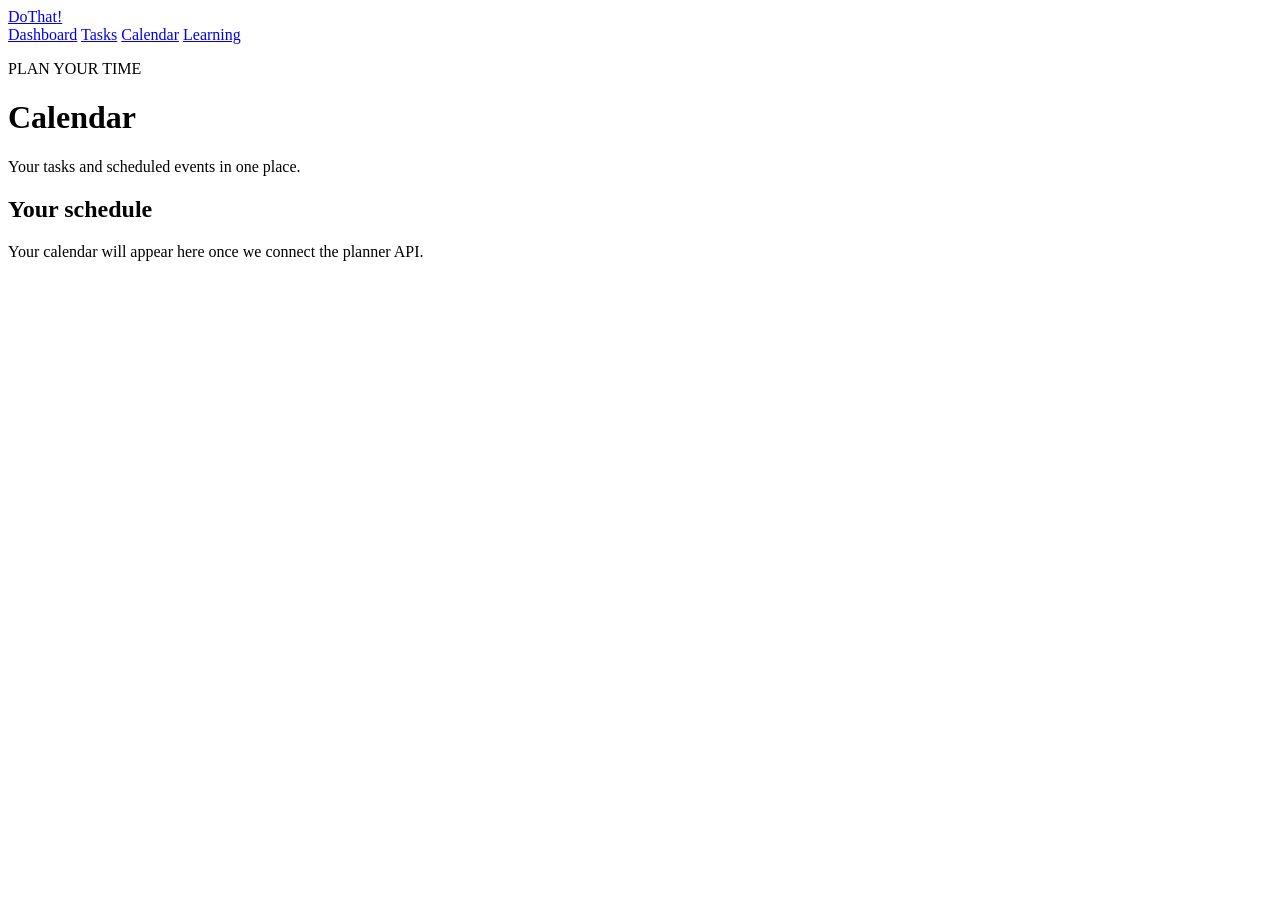
==== web/calendar.html @ 95f11bde "added working web ui" ====
<!DOCTYPE html>
<html lang="en">

<head>
    <meta charset="UTF-8">
    <meta name="viewport" content="width=device-width, initial-scale=1.0">
    <title>DoThat! — Calendar</title>

    <link rel="stylesheet" href="/assets/css/style.css">
    <link rel="stylesheet" href="/assets/css/layout.css">
    <link rel="stylesheet" href="/assets/css/components.css">

    <script src="/assets/js/api.js" defer></script>
    <script src="/assets/js/app.js" defer></script>
</head>

<body>
    <aside class="sidebar">
        <a class="logo" href="/">DoThat<span>!</span></a>
        <nav>
            <a class="nav-link" href="/">Dashboard</a>
            <a class="nav-link" href="/tasks.html">Tasks</a>
            <a class="nav-link active" href="/calendar.html">Calendar</a>
            <a class="nav-link" href="/learning.html">Learning</a>
        </nav>
    </aside>

    <main class="main-content">
        <header class="page-header">
            <div>
                <p class="eyebrow">PLAN YOUR TIME</p>
                <h1>Calendar</h1>
                <p class="subtitle">Your tasks and scheduled events in one place.</p>
            </div>
        </header>

        <section class="card section-card">
            <h2>Your schedule</h2>
            <p class="muted">Your calendar will appear here once we connect the planner API.</p>
            <div id="calendar-view"></div>
        </section>
    </main>
</body>

</html>
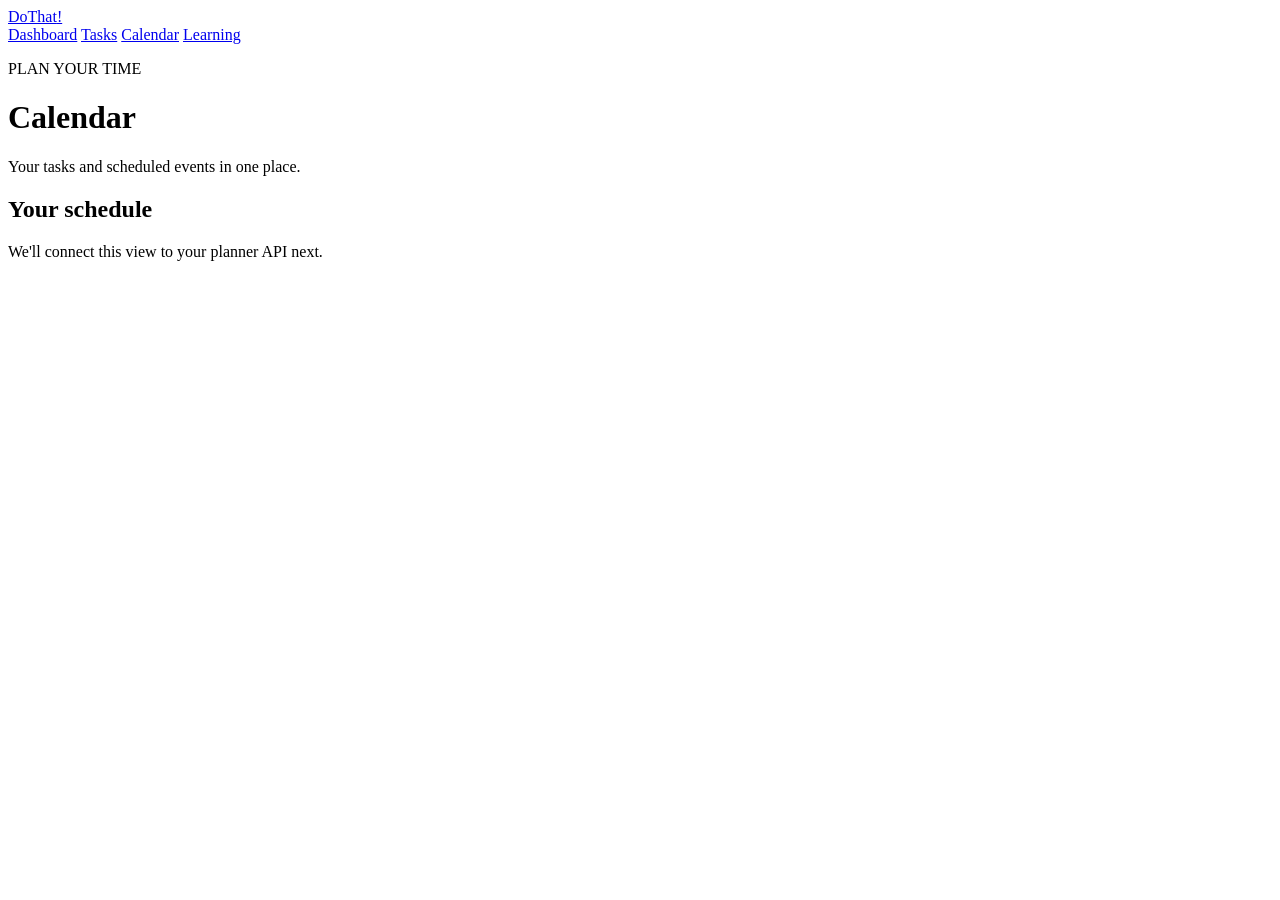
==== commit 1bb4813a: "added task api support" ====
--- a/web/calendar.html
+++ b/web/calendar.html
@@ -36,7 +36,9 @@
 
         <section class="card section-card">
             <h2>Your schedule</h2>
-            <p class="muted">Your calendar will appear here once we connect the planner API.</p>
+            <p class="muted">
+                We'll connect this view to your planner API next.
+            </p>
             <div id="calendar-view"></div>
         </section>
     </main>
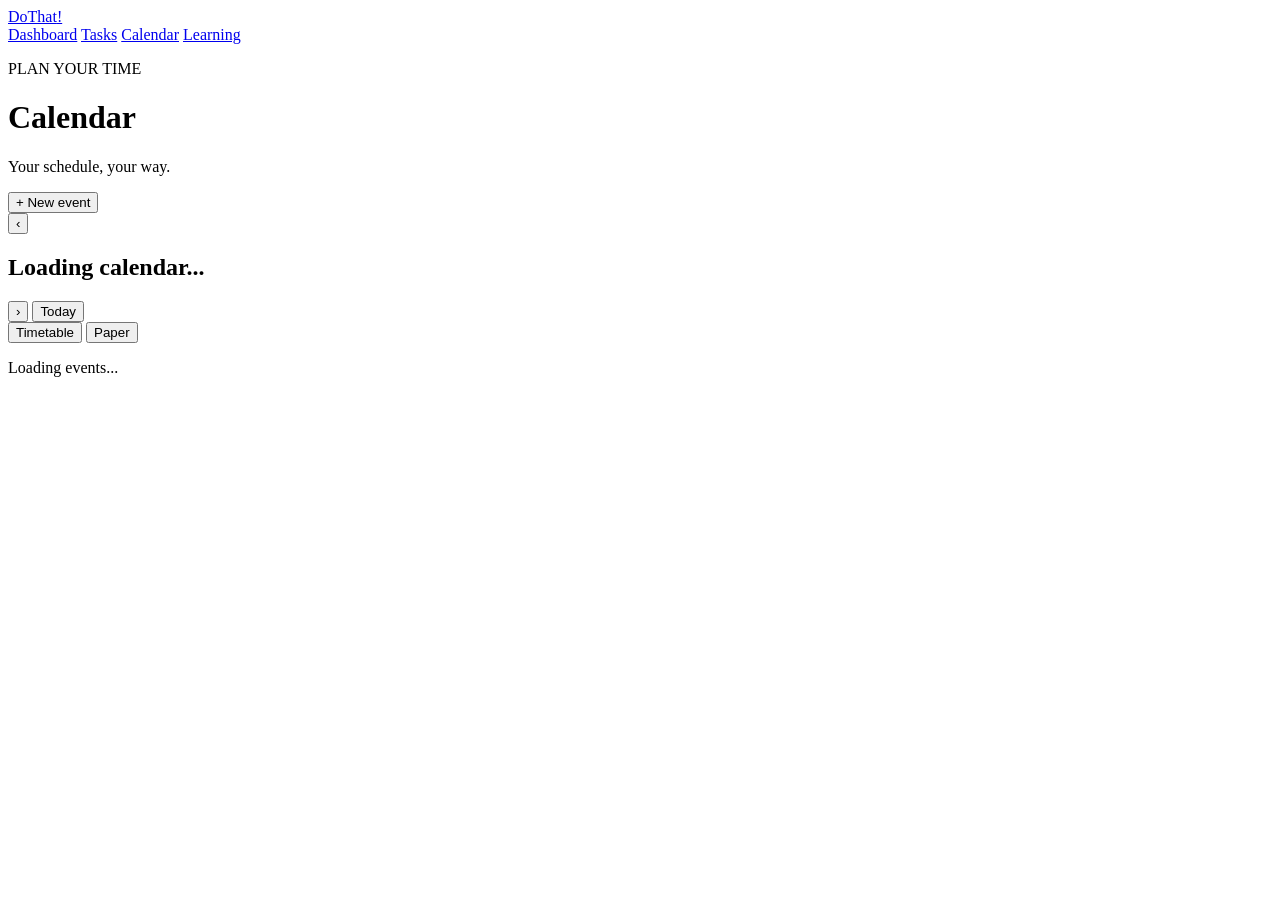
==== commit 18bd3b40: "added planner api support" ====
--- a/web/calendar.html
+++ b/web/calendar.html
@@ -4,6 +4,7 @@
 <head>
     <meta charset="UTF-8">
     <meta name="viewport" content="width=device-width, initial-scale=1.0">
+
     <title>DoThat! — Calendar</title>
 
     <link rel="stylesheet" href="/assets/css/style.css">
@@ -12,11 +13,13 @@
 
     <script src="/assets/js/api.js" defer></script>
     <script src="/assets/js/app.js" defer></script>
+    <script src="/assets/js/calendar.js" defer></script>
 </head>
 
 <body>
     <aside class="sidebar">
         <a class="logo" href="/">DoThat<span>!</span></a>
+
         <nav>
             <a class="nav-link" href="/">Dashboard</a>
             <a class="nav-link" href="/tasks.html">Tasks</a>
@@ -30,18 +33,84 @@
             <div>
                 <p class="eyebrow">PLAN YOUR TIME</p>
                 <h1>Calendar</h1>
-                <p class="subtitle">Your tasks and scheduled events in one place.</p>
+                <p class="subtitle">Your schedule, your way.</p>
             </div>
+<button class="button" id="toggle-create-form" type="button">
+    + New event
+</button>
         </header>
 
-        <section class="card section-card">
-            <h2>Your schedule</h2>
-            <p class="muted">
-                We'll connect this view to your planner API next.
-            </p>
-            <div id="calendar-view"></div>
+        <section class="card section-card create-event-card" id="create-event-card" hidden>
+            <div class="section-header">
+                <h2>Create an event</h2>
+                <button class="small-button" id="cancel-create" type="button">
+                    Cancel
+                </button>
+            </div>
+        
+            <form id="create-event-form" class="task-form">
+                <label for="event-title">Title</label>
+                <input id="event-title" name="title" type="text" maxlength="200" placeholder="e.g. German lesson" required>
+        
+                <label for="event-description">Description</label>
+                <textarea id="event-description" name="description" rows="2" placeholder="Optional details..."></textarea>
+        
+                <label for="event-task-id">Linked task ID (optional)</label>
+                <input id="event-task-id" name="task_id" type="text" placeholder="Link an existing task">
+        
+                <div class="form-grid">
+                    <div>
+                        <label for="event-start">Starts</label>
+                        <input id="event-start" name="start_time" type="datetime-local" required>
+                    </div>
+        
+                    <div>
+                        <label for="event-end">Ends (optional)</label>
+                        <input id="event-end" name="end_time" type="datetime-local">
+                    </div>
+                </div>
+        
+                <button class="button" type="submit">Save event</button>
+                <p id="event-form-message" class="form-message" aria-live="polite"></p>
+            </form>
+        </section>
+        
+        <section class="card calendar-card">
+            <div class="calendar-toolbar">
+                <div class="calendar-navigation">
+                    <button class="icon-button" id="calendar-prev" type="button" aria-label="Previous period">‹</button>
+        
+                    <h2 id="calendar-heading">Loading calendar...</h2>
+        
+                    <button class="icon-button" id="calendar-next" type="button" aria-label="Next period">›</button>
+        
+                    <button class="small-button" id="calendar-today" type="button">
+                        Today
+                    </button>
+                </div>
+        
+                <div class="calendar-modes" role="group" aria-label="Calendar view">
+                    <button class="mode-button active" data-mode="timetable" type="button">
+                        Timetable
+                    </button>
+                    <button class="mode-button" data-mode="paper" type="button">
+                        Paper
+                    </button>
+                </div>
+            </div>
+        
+            <div id="calendar-status" class="form-message" aria-live="polite"></div>
+        
+            <div id="calendar-view" class="calendar-view">
+                <p class="muted">Loading events...</p>
+            </div>
+        </section>
+        
+        <section class="card section-card selected-day-card" id="selected-day-card" hidden>
+            <h2 id="selected-day-heading">Events</h2>
+            <div id="selected-day-events"></div>
         </section>
     </main>
 </body>
 
-</html>+</html>
